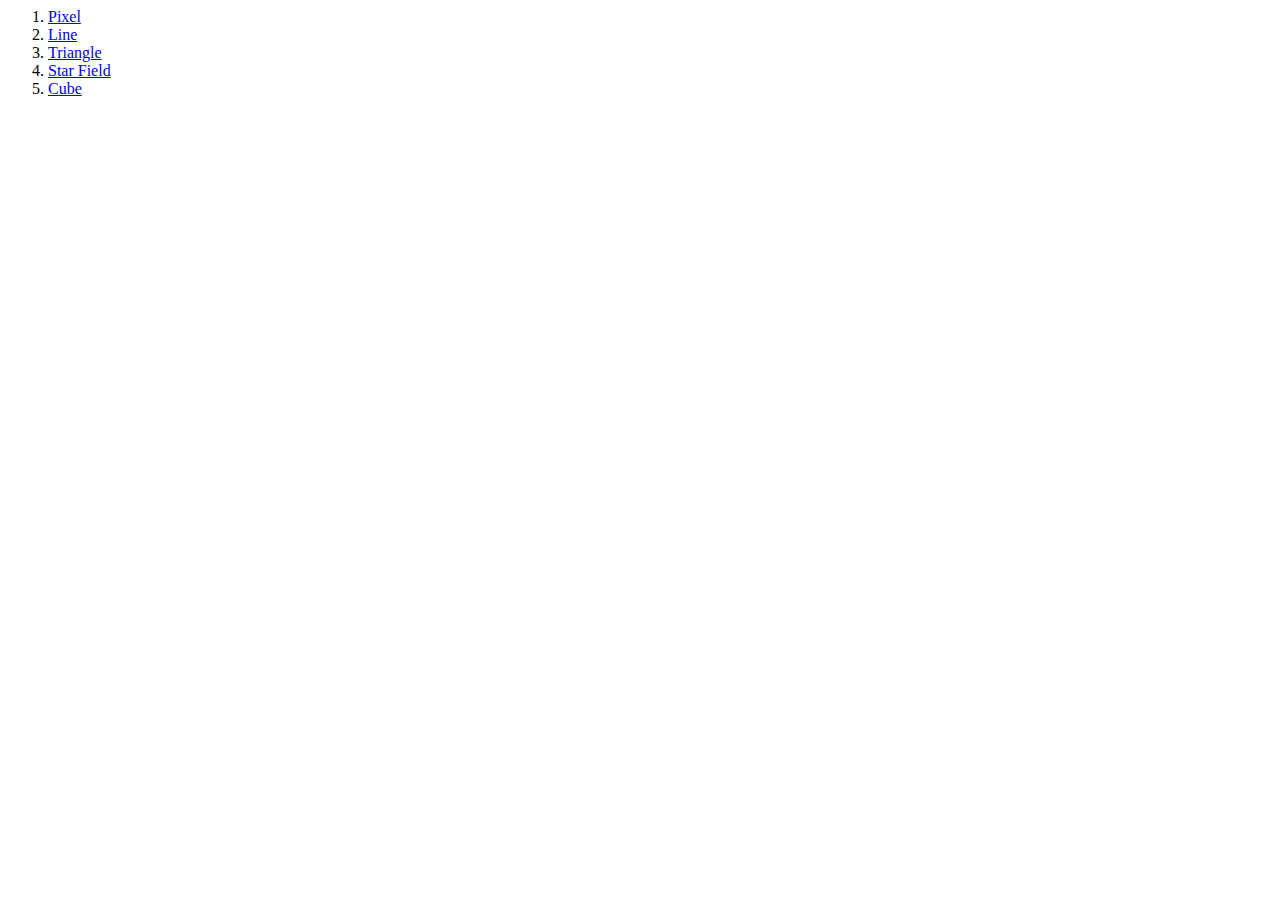
==== index.html @ 0cc59199 "cube" ====
<html>

<head>
    <meta name="viewport" content="width=device-width, initial-scale=1">
</head>

<body>
    <ol>
        <li><a href="01-pixel/index.html">Pixel</a></li>
        <li><a href="02-line/index.html">Line</a></li>
        <li><a href="03-triangle/index.html">Triangle</a></li>
        <li><a href="04-star_field/index.html">Star Field</a></li>
        <li><a href="05-cube/index.html">Cube</a></li>
    </ol>
</body>

</html>
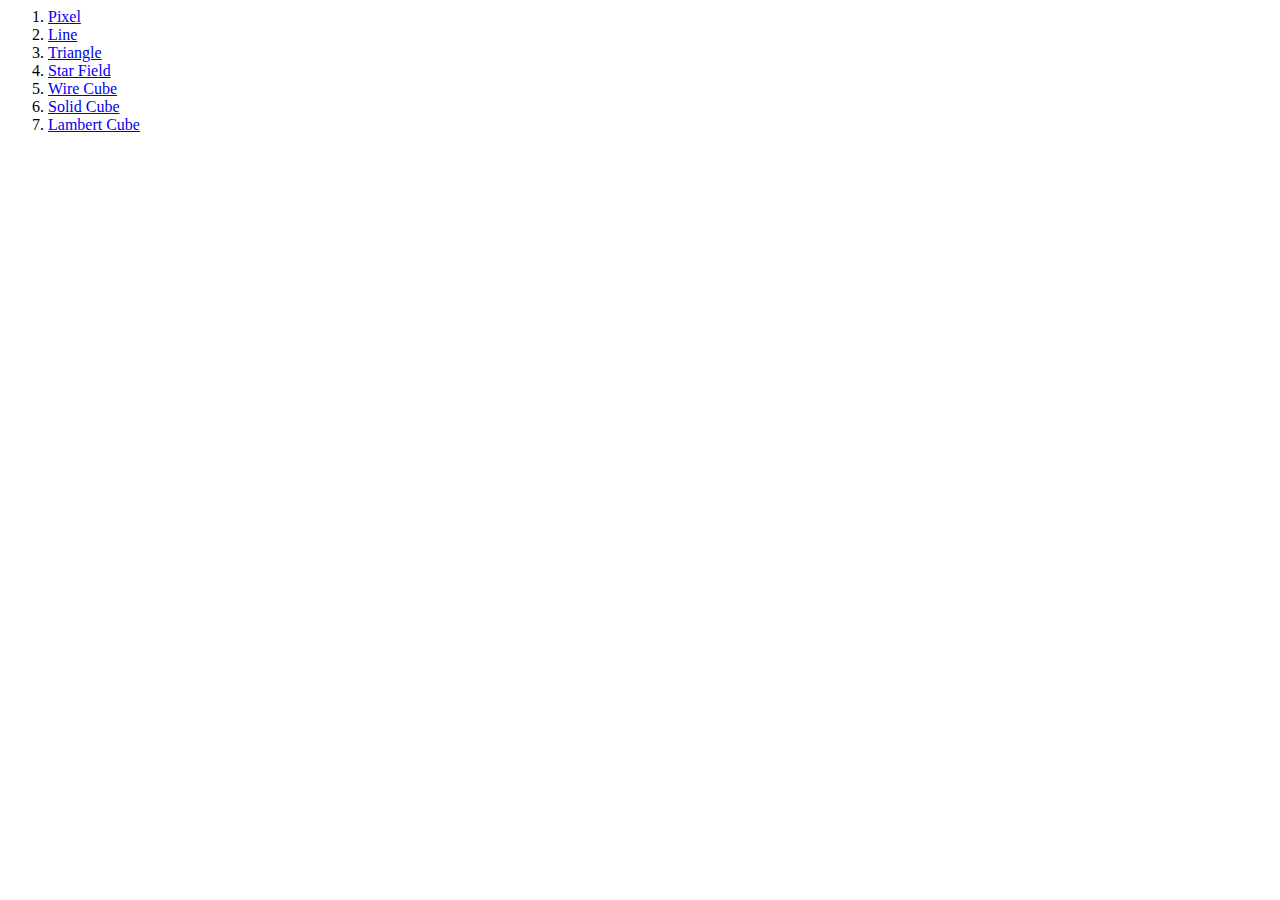
==== commit 6f436f87: "lambert cube" ====
--- a/index.html
+++ b/index.html
@@ -10,7 +10,9 @@
         <li><a href="02-line/index.html">Line</a></li>
         <li><a href="03-triangle/index.html">Triangle</a></li>
         <li><a href="04-star_field/index.html">Star Field</a></li>
-        <li><a href="05-cube/index.html">Cube</a></li>
+        <li><a href="05-wire_cube/index.html">Wire Cube</a></li>
+        <li><a href="06-solid_cube/index.html">Solid Cube</a></li>
+        <li><a href="07-lambert_cube/index.html">Lambert Cube</a></li>
     </ol>
 </body>
 
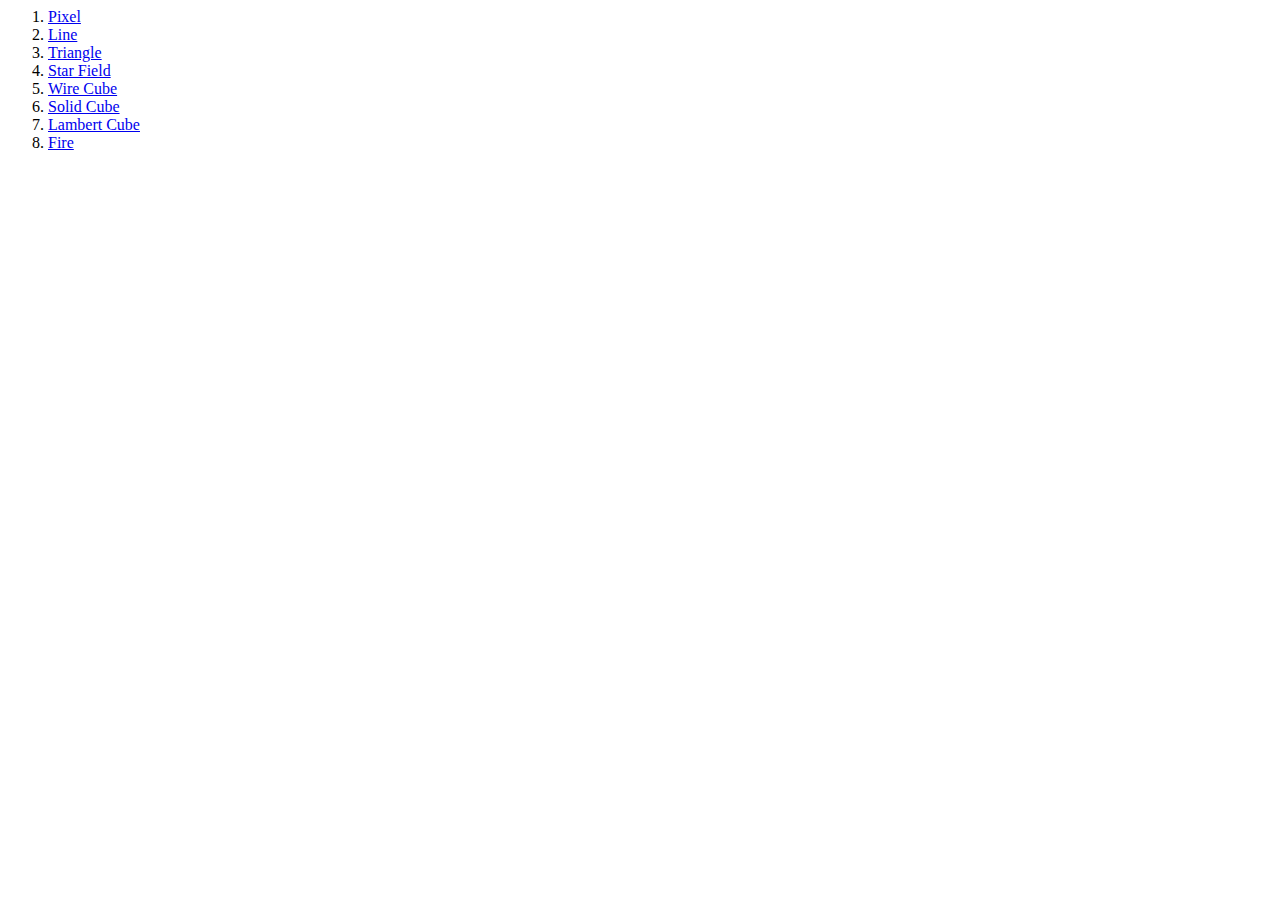
==== commit 9534085c: "fire" ====
--- a/index.html
+++ b/index.html
@@ -13,6 +13,7 @@
         <li><a href="05-wire_cube/index.html">Wire Cube</a></li>
         <li><a href="06-solid_cube/index.html">Solid Cube</a></li>
         <li><a href="07-lambert_cube/index.html">Lambert Cube</a></li>
+        <li><a href="08-fire/index.html">Fire</a></li>
     </ol>
 </body>
 
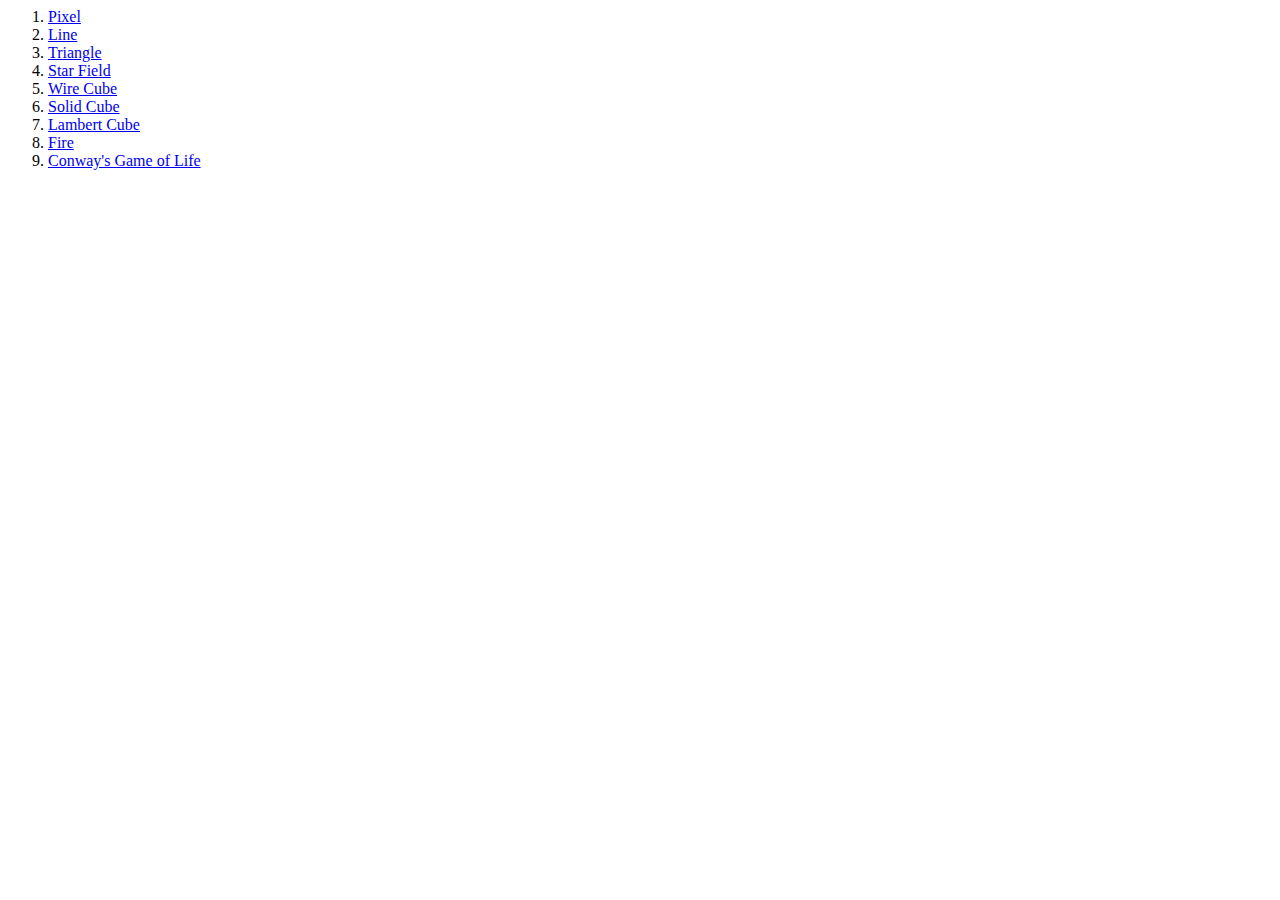
==== commit c957e490: "conway" ====
--- a/index.html
+++ b/index.html
@@ -14,6 +14,7 @@
         <li><a href="06-solid_cube/index.html">Solid Cube</a></li>
         <li><a href="07-lambert_cube/index.html">Lambert Cube</a></li>
         <li><a href="08-fire/index.html">Fire</a></li>
+        <li><a href="09-conway/index.html">Conway's Game of Life</a></li>
     </ol>
 </body>
 
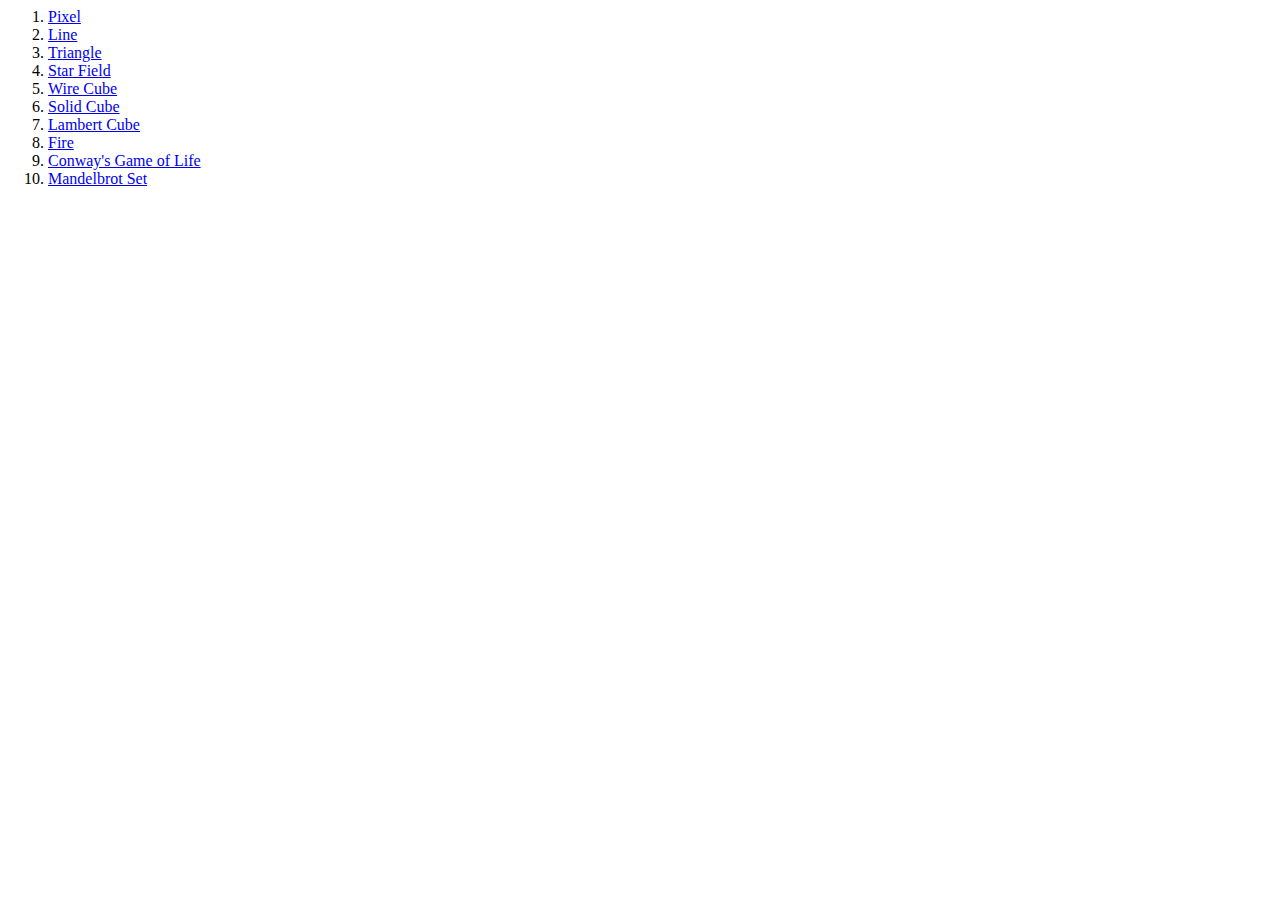
==== commit 75c7a50c: "mandelbrot" ====
--- a/index.html
+++ b/index.html
@@ -15,6 +15,7 @@
         <li><a href="07-lambert_cube/index.html">Lambert Cube</a></li>
         <li><a href="08-fire/index.html">Fire</a></li>
         <li><a href="09-conway/index.html">Conway's Game of Life</a></li>
+        <li><a href="10-mandelbrot/index.html">Mandelbrot Set</a></li>
     </ol>
 </body>
 
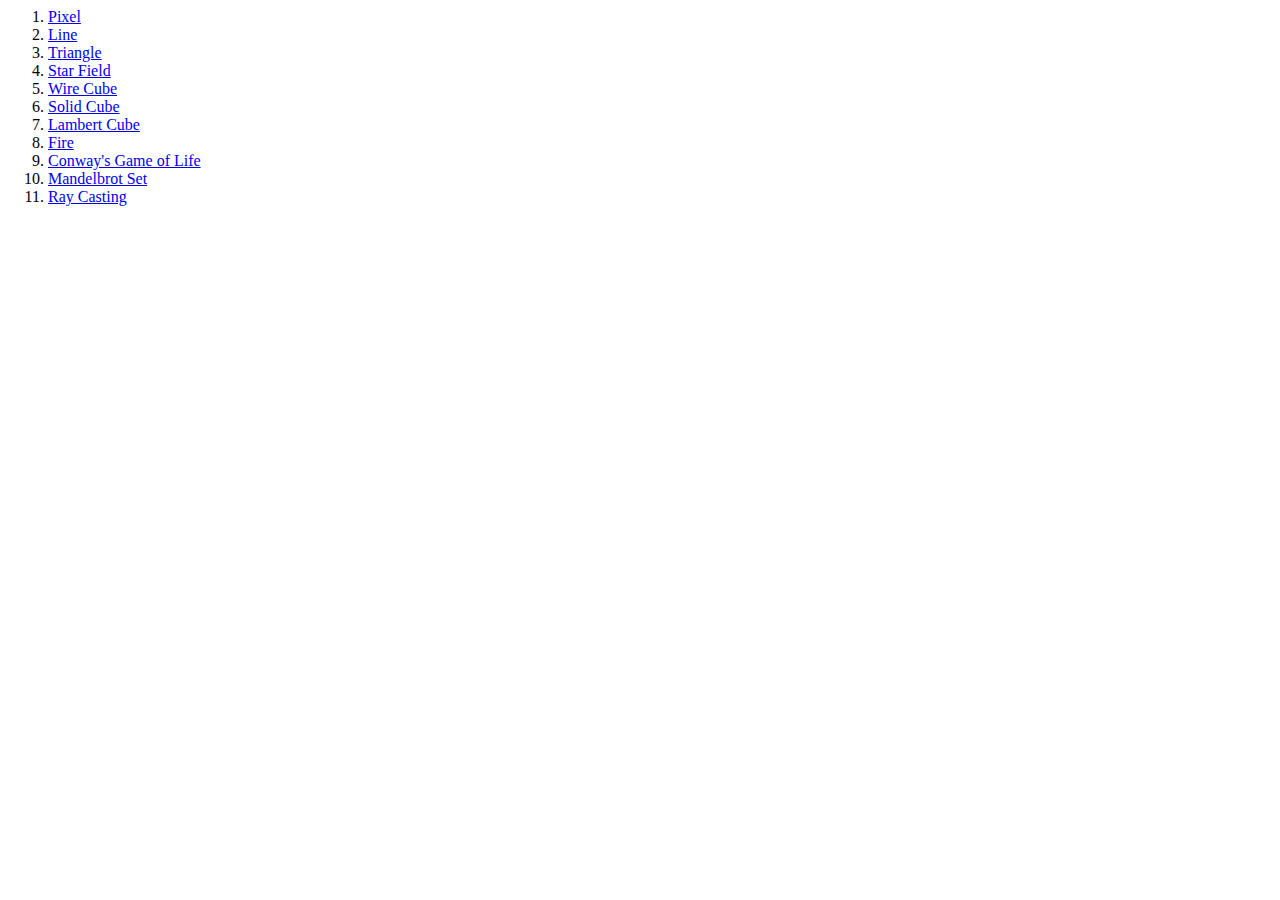
==== commit 37c7630d: "ray casting" ====
--- a/index.html
+++ b/index.html
@@ -16,6 +16,7 @@
         <li><a href="08-fire/index.html">Fire</a></li>
         <li><a href="09-conway/index.html">Conway's Game of Life</a></li>
         <li><a href="10-mandelbrot/index.html">Mandelbrot Set</a></li>
+        <li><a href="11-ray_cast/index.html">Ray Casting</a></li>
     </ol>
 </body>
 
